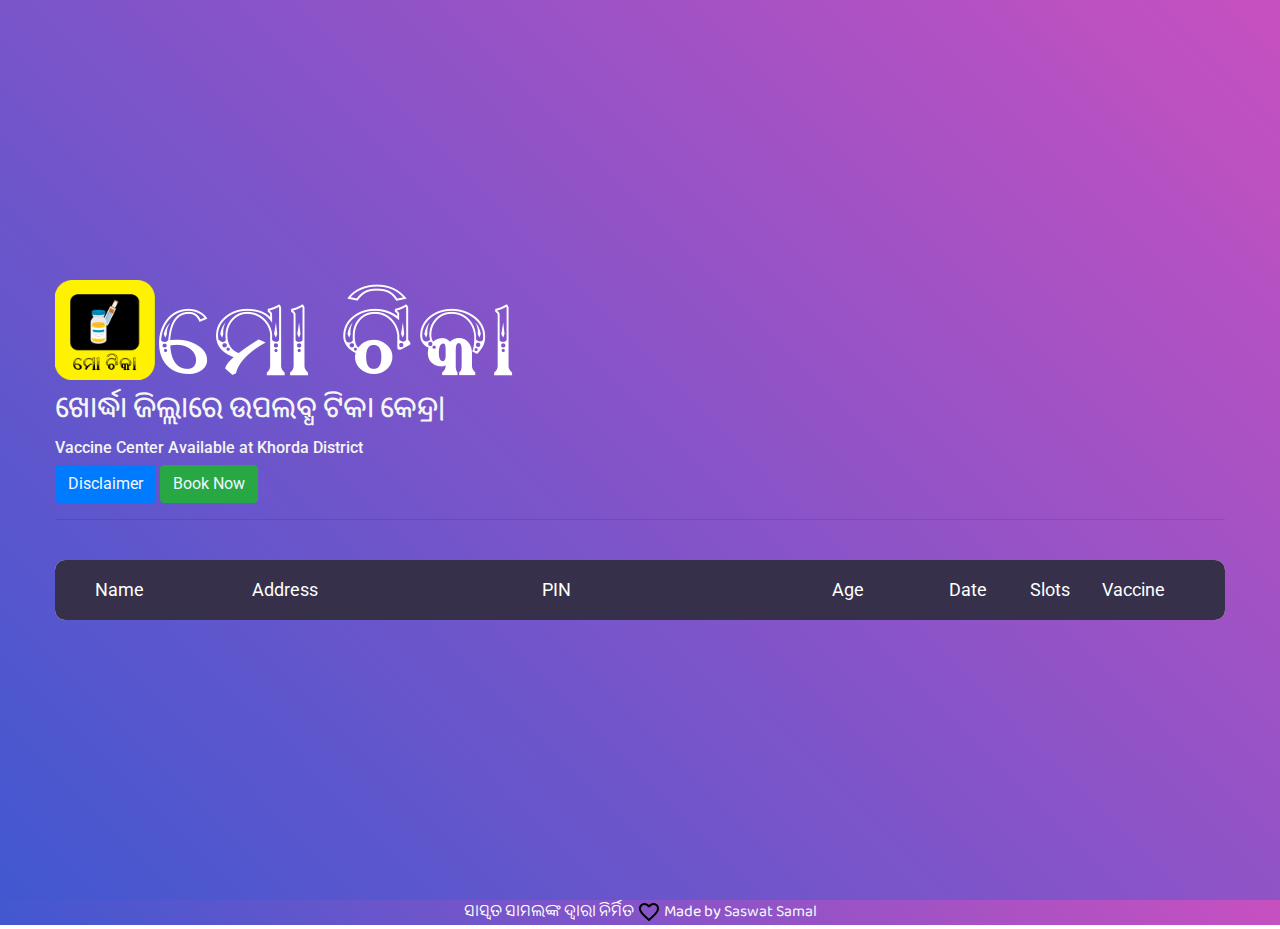
==== index.html @ 8777254e "[change] : Slight Changes" ====
<!DOCTYPE html>
<html lang="en">
<head>
        <meta charset="utf-8">
		<meta name="viewport" content="width=device-width,initial-scale=1,maximum-scale=1,user-scalable=no">
		<meta http-equiv="X-UA-Compatible" content="IE=edge,chrome=1">
		<meta name="HandheldFriendly" content="true">
		<meta name="title" content="ମୋ ଟିକା 💉">
		<meta name="description" content="Vaccine Availability for Khorda District, Odisha">
		<meta name="author" content="Saswat Samal">
		<meta name="keywords" content="Saswat Samal, vaccine, vaccination, Tracker, cowin, india, covid19">
		<meta property="og:image" content="https://raw.githubusercontent.com/saswatsamal/MoTika/master/assets/img/icon.png" />
        <link rel="shortcut icon" href="./assets/icons/icon.svg" type="image/x-icon">
		<title>ମୋ ଟିକା 💉</title>
        <link rel="stylesheet" href="./css/style.css">
        <link rel="stylesheet" href="https://cdn.jsdelivr.net/npm/bootstrap@4.6.0/dist/css/bootstrap.min.css">
</head>
<body>

	<div class="limiter">
		<div class="container-table100">
			<div class="wrap-table100">
                <img src="./assets/img/icon.png" width="100"> <img src="./assets/img/logo.png">
                <h3 style="padding-top: 1rem;"> ଖୋର୍ଦ୍ଧା ଜିଲ୍ଲାରେ ଉପଲବ୍ଧ ଟିକା କେନ୍ଦ୍ର|</h3>
                <h6>Vaccine Center Available at Khorda District</h6> <button class="btn btn-primary"><a href="./disclaimer.html" style="color: aliceblue;">Disclaimer</a></button>
                <button class="btn btn-success" ><a href="https://selfregistration.cowin.gov.in/" style="color: aliceblue;">Book Now</a></button>
                <hr>
                <br>

				<div class="table100">
                    <table>
                        <thead>
                            <tr class="table100-head">
                                <th class="column1">Name</td>
                                <th class="column2">Address</td>
                                <th class="column2">PIN</td>
                                <th class="column3">Age</td>
                                <th class="column4">Date</td>
                                <th class="column5">Slots</td>
                                <th class="column6">Vaccine</td>
                            </tr>
                        </thead>
                        <tbody id="data-table">
                        </tbody>
                    </table>
                </div>
            </div>
        </div>
    </div>

    <!-- Footer -->
    
    <div class="footer">
        <p>ସାସ୍ୱତ ସାମଲଙ୍କ ଦ୍ୱାରା ନିର୍ମିତ <img src="./assets/icons/favorite_border_black_24dp.svg"> Made by <a href="https://github.com/saswatsamal" style="color: aliceblue;"> Saswat Samal</a></p>
        
    </div>

    <!-- AJAX Script -->
    <script src="https://ajax.googleapis.com/ajax/libs/jquery/3.3.1/jquery.min.js"></script>

    <!-- Main Script -->
    <script src="./js/script.js"></script>

    <!-- Adsense Code -->
    <script data-ad-client="ca-pub-3644043349925813" async src="https://pagead2.googlesyndication.com/pagead/js/adsbygoogle.js"></script>

    <!-- Global site tag (gtag.js) - Google Analytics -->
    <script async src="https://www.googletagmanager.com/gtag/js?id=G-GM2C8PN0QW"></script>
    <script>
      window.dataLayer = window.dataLayer || [];
      function gtag(){dataLayer.push(arguments);}
      gtag('js', new Date());
    
      gtag('config', 'G-GM2C8PN0QW');
    </script>
</body>
</html>
---- css/style.css ----
@import url('https://fonts.googleapis.com/css2?family=Baloo+Bhaina+2:wght@500&family=Montserrat:wght@300&family=Roboto:wght@700&display=swap');

* {
    margin: 0;
    padding: 0;
    box-sizing: border-box;
}
body,
html {
    height: 100%;
    font-family: 'Roboto', sans-serif;
    
}
a {
    margin: 0;
    transition: all 0.4s;
    -webkit-transition: all 0.4s;
    -o-transition: all 0.4s;
    -moz-transition: all 0.4s;
}
a:focus {
    outline: none !important;
}
a:hover {
    text-decoration: none;
}
h1,
h2,
h4,
h5,
h6 {
    color: #f5f5f5;
    margin: 0;
    font-family: 'Roboto', sans-serif;
}
h3{
    color: #f5f5f5;
    margin: 0;
    font-family: 'Baloo Bhaina 2', cursive;
}

p {
    margin: 0;
}
ul,
li {
    margin: 0;
    list-style-type: none;
}
input {
    display: block;
    outline: none;
    border: none !important;
}
textarea {
    display: block;
    outline: none;
}
textarea:focus,
input:focus {
    border-color: transparent !important;
}
button {
    outline: none !important;
    border: none;
    background: 0 0;
}
button:hover {
    cursor: pointer;
}
iframe {
    border: none !important;
}
.limiter {
    width: 100%;
    margin: 0 auto;
}
.container-table100 {
    width: 100%;
    min-height: 100vh;
    background: #c850c0;
    background: -webkit-linear-gradient(45deg, #4158d0, #c850c0);
    background: -o-linear-gradient(45deg, #4158d0, #c850c0);
    background: -moz-linear-gradient(45deg, #4158d0, #c850c0);
    background: linear-gradient(45deg, #4158d0, #c850c0);
    display: -webkit-box;
    display: -webkit-flex;
    display: -moz-box;
    display: -ms-flexbox;
    display: flex;
    align-items: center;
    justify-content: center;
    flex-wrap: wrap;
    padding: 33px 30px;
}
.wrap-table100 {
    width: 1170px;
}
table {
    border-spacing: 1;
    border-collapse: collapse;
    background: #fff;
    border-radius: 10px;
    overflow: hidden;
    width: 100%;
    margin: 0 auto;
    position: relative;
}
table * {
    position: relative;
}
table td,
table th {
    padding-left: 8px;
}
table thead tr {
    height: 60px;
    background: #36304a;
}
table tbody tr {
    height: 50px;
}
table tbody tr:last-child {
    border: 0;
}
table td,
table th {
    text-align: left;
}
table td.l,
table th.l {
    text-align: right;
}
table td.c,
table th.c {
    text-align: center;
}
table td.r,
table th.r {
    text-align: center;
}
.table100-head th {
    font-family: 'Roboto', sans-serif;
    font-size: 18px;
    color: #fff;
    line-height: 1.2;
    font-weight: unset;
}
tbody tr:nth-child(even) {
    background-color: #f5f5f5;
}
tbody tr {
    font-family: 'Montserrat', sans-serif;
    font-size: 15px;
    color: rgb(0, 0, 0);
    line-height: 1.2;
    font-weight: 1;
}
tbody tr:hover {
    color: #555;
    background-color: #f5f5f5;
    cursor: pointer;
}
.column1 {
    width: 160px;
    padding-left: 40px;
}
.column2 {
    width: 245px;
}
.column3 {
    width: 24px;
}
.column4 {
    width: 70px;
    text-align: right;
    padding-left: 60px;
}
.column5 {
    width: 70px;
    text-align: right;
}
.column6 {
    width: 22px;
    text-align: right;
    padding-right: 60px;
}
@media screen and (max-width: 992px) {
    table {
        display: block;
    }
    table > *,
    table tr,
    table td,
    table th {
        display: block;
    }
    table thead {
        display: none;
    }
    table tbody tr {
        height: auto;
        padding: 37px 0;
    }
    table tbody tr td {
        padding-left: 40% !important;
        margin-bottom: 24px;
    }
    table tbody tr td:last-child {
        margin-bottom: 0;
    }
    table tbody tr td:before {
        font-family: 'Roboto', sans-serif;
        font-size: 14px;
        color: #999;
        line-height: 1.2;
        font-weight: unset;
        position: absolute;
        width: 40%;
        left: 30px;
        top: 0;
    }
    table tbody tr td:nth-child(1):before {
        content: "Name";
    }
    table tbody tr td:nth-child(2):before {
        content: "Address";
    }
    table tbody tr td:nth-child(3):before {
        content: "Age";
    }
    table tbody tr td:nth-child(4):before {
        content: "Date";
    }
    table tbody tr td:nth-child(5):before {
        content: "Slots";
    }
    table tbody tr td:nth-child(6):before {
        content: "Vaccine";
    }
    .column4,
    .column5,
    .column6 {
        text-align: left;
    }
    .column4,
    .column5,
    .column6,
    .column1,
    .column2,
    .column3 {
        width: 100%;
    }
    tbody tr {
        font-size: 14px;
    }
}
@media (max-width: 576px) {
    .container-table100 {
        padding-left: 15px;
        padding-right: 15px;
    }
}

.footer {
    position: relative;
    left: 0;
    bottom: 0;
    width: 100%;
    background: #c850c0;
    background: -webkit-linear-gradient(45deg, #4158d0, #c850c0);
    background: -o-linear-gradient(45deg, #4158d0, #c850c0);
    background: -moz-linear-gradient(45deg, #4158d0, #c850c0);
    background: linear-gradient(45deg, #4158d0, #c850c0);
    color: rgb(255, 255, 255);
    text-align: center;
    font-family: 'Baloo Bhaina 2', cursive;
  }
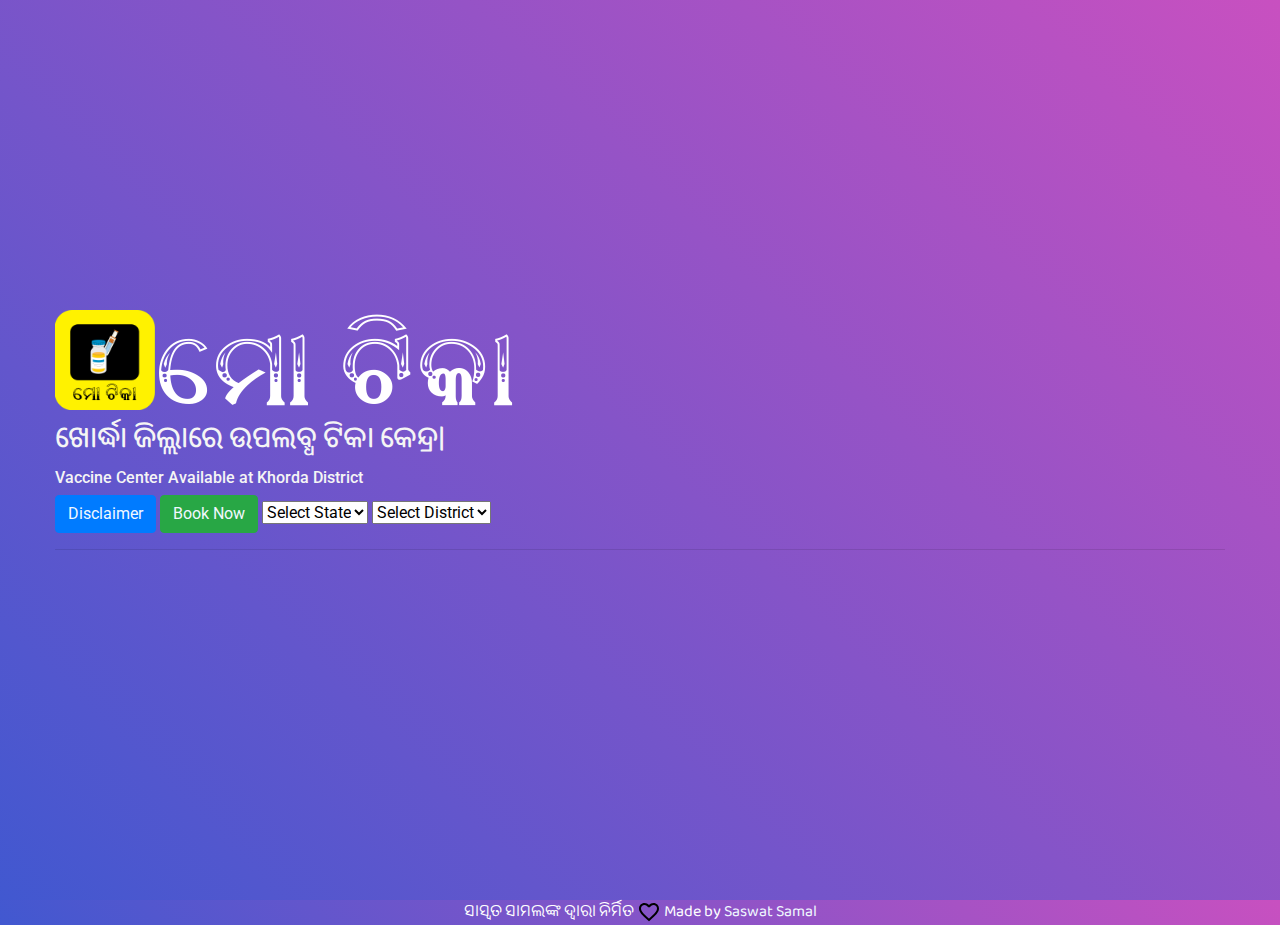
==== commit eef46818: "Added Any District Usability" ====
--- a/index.html
+++ b/index.html
@@ -1,33 +1,46 @@
 <!DOCTYPE html>
 <html lang="en">
+
 <head>
-        <meta charset="utf-8">
-		<meta name="viewport" content="width=device-width,initial-scale=1,maximum-scale=1,user-scalable=no">
-		<meta http-equiv="X-UA-Compatible" content="IE=edge,chrome=1">
-		<meta name="HandheldFriendly" content="true">
-		<meta name="title" content="ମୋ ଟିକା 💉">
-		<meta name="description" content="Vaccine Availability for Khorda District, Odisha">
-		<meta name="author" content="Saswat Samal">
-		<meta name="keywords" content="Saswat Samal, vaccine, vaccination, Tracker, cowin, india, covid19">
-		<meta property="og:image" content="https://raw.githubusercontent.com/saswatsamal/MoTika/master/assets/img/icon.png" />
-        <link rel="shortcut icon" href="./assets/icons/icon.svg" type="image/x-icon">
-		<title>ମୋ ଟିକା 💉</title>
-        <link rel="stylesheet" href="./css/style.css">
-        <link rel="stylesheet" href="https://cdn.jsdelivr.net/npm/bootstrap@4.6.0/dist/css/bootstrap.min.css">
+    <meta charset="utf-8">
+    <meta name="viewport" content="width=device-width,initial-scale=1,maximum-scale=1,user-scalable=no">
+    <meta http-equiv="X-UA-Compatible" content="IE=edge,chrome=1">
+    <meta name="HandheldFriendly" content="true">
+    <meta name="title" content="ମୋ ଟିକା 💉">
+    <meta name="description" content="Vaccine Availability for Khorda District, Odisha">
+    <meta name="author" content="Saswat Samal">
+    <meta name="keywords" content="Saswat Samal, vaccine, vaccination, Tracker, cowin, india, covid19">
+    <meta property="og:image"
+        content="https://raw.githubusercontent.com/saswatsamal/MoTika/master/assets/img/icon.png" />
+    <link rel="shortcut icon" href="./assets/icons/icon.svg" type="image/x-icon">
+    <title>ମୋ ଟିକା 💉</title>
+    <link rel="stylesheet" href="./css/style.css">
+    <link rel="stylesheet" href="https://cdn.jsdelivr.net/npm/bootstrap@4.6.0/dist/css/bootstrap.min.css">
 </head>
+
 <body>
 
-	<div class="limiter">
-		<div class="container-table100">
-			<div class="wrap-table100">
+    <div class="limiter">
+        <div class="container-table100">
+            <div class="wrap-table100">
                 <img src="./assets/img/icon.png" width="100"> <img src="./assets/img/logo.png">
                 <h3 style="padding-top: 1rem;"> ଖୋର୍ଦ୍ଧା ଜିଲ୍ଲାରେ ଉପଲବ୍ଧ ଟିକା କେନ୍ଦ୍ର|</h3>
-                <h6>Vaccine Center Available at Khorda District</h6> <button class="btn btn-primary"><a href="./disclaimer.html" style="color: aliceblue;">Disclaimer</a></button>
-                <button class="btn btn-success" ><a href="https://selfregistration.cowin.gov.in/" style="color: aliceblue;">Book Now</a></button>
+                <h6>Vaccine Center Available at Khorda District</h6>
+                <button class="btn btn-primary"><a href="./disclaimer.html"
+                        style="color: aliceblue;">Disclaimer</a></button>
+                <button class="btn btn-success"><a href="https://selfregistration.cowin.gov.in/"
+                        style="color: aliceblue;">Book Now</a></button>
+                <select id="stateSelect" onchange="updateDistrict()" class="" aria-label="Select State">
+                    <option selected disabled value="">Select State
+                    </option>
+                </select>
+                <select id="districtSelect" onchange="changeData()" class="" aria-label="Select District">
+                    <option selected disabled value="">Select District
+                    </option>
+                </select>
                 <hr>
                 <br>
-
-				<div class="table100">
+                <div class="table100" id = "table100">
                     <table>
                         <thead>
                             <tr class="table100-head">
@@ -49,10 +62,11 @@
     </div>
 
     <!-- Footer -->
-    
+
     <div class="footer">
-        <p>ସାସ୍ୱତ ସାମଲଙ୍କ ଦ୍ୱାରା ନିର୍ମିତ <img src="./assets/icons/favorite_border_black_24dp.svg"> Made by <a href="https://github.com/saswatsamal" style="color: aliceblue;"> Saswat Samal</a></p>
-        
+        <p>ସାସ୍ୱତ ସାମଲଙ୍କ ଦ୍ୱାରା ନିର୍ମିତ <img src="./assets/icons/favorite_border_black_24dp.svg"> Made by <a
+                href="https://github.com/saswatsamal" style="color: aliceblue;"> Saswat Samal</a></p>
+
     </div>
 
     <!-- AJAX Script -->
@@ -62,16 +76,18 @@
     <script src="./js/script.js"></script>
 
     <!-- Adsense Code -->
-    <script data-ad-client="ca-pub-3644043349925813" async src="https://pagead2.googlesyndication.com/pagead/js/adsbygoogle.js"></script>
+    <script data-ad-client="ca-pub-3644043349925813" async
+        src="https://pagead2.googlesyndication.com/pagead/js/adsbygoogle.js"></script>
 
     <!-- Global site tag (gtag.js) - Google Analytics -->
     <script async src="https://www.googletagmanager.com/gtag/js?id=G-GM2C8PN0QW"></script>
     <script>
-      window.dataLayer = window.dataLayer || [];
-      function gtag(){dataLayer.push(arguments);}
-      gtag('js', new Date());
-    
-      gtag('config', 'G-GM2C8PN0QW');
+        window.dataLayer = window.dataLayer || [];
+        function gtag() { dataLayer.push(arguments); }
+        gtag('js', new Date());
+
+        gtag('config', 'G-GM2C8PN0QW');
     </script>
 </body>
-</html>+
+</html>
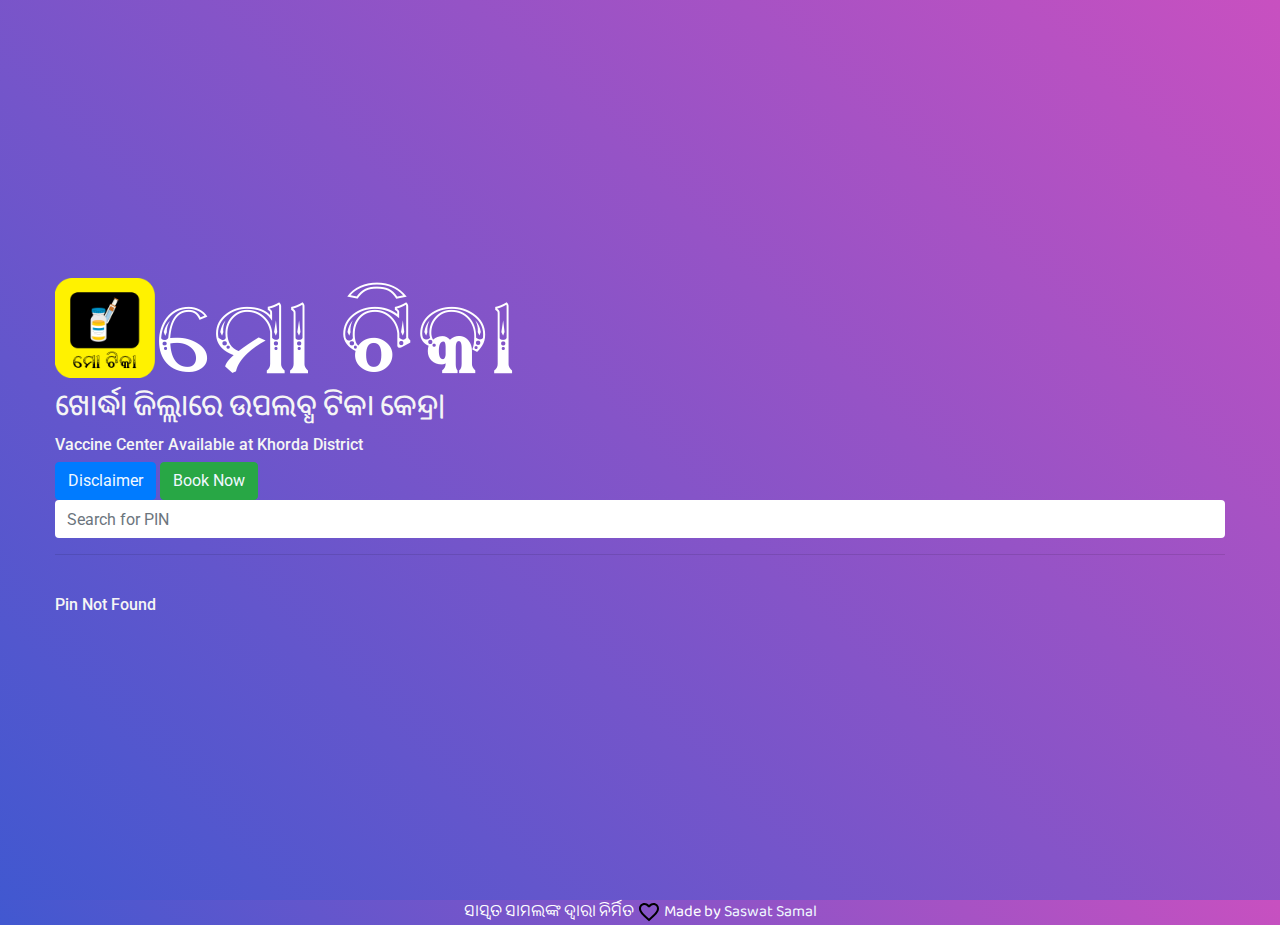
==== commit 1432f8d0: "[add] : ID to table HTML" ====
--- a/index.html
+++ b/index.html
@@ -1,46 +1,34 @@
 <!DOCTYPE html>
 <html lang="en">
-
 <head>
-    <meta charset="utf-8">
-    <meta name="viewport" content="width=device-width,initial-scale=1,maximum-scale=1,user-scalable=no">
-    <meta http-equiv="X-UA-Compatible" content="IE=edge,chrome=1">
-    <meta name="HandheldFriendly" content="true">
-    <meta name="title" content="ମୋ ଟିକା 💉">
-    <meta name="description" content="Vaccine Availability for Khorda District, Odisha">
-    <meta name="author" content="Saswat Samal">
-    <meta name="keywords" content="Saswat Samal, vaccine, vaccination, Tracker, cowin, india, covid19">
-    <meta property="og:image"
-        content="https://raw.githubusercontent.com/saswatsamal/MoTika/master/assets/img/icon.png" />
-    <link rel="shortcut icon" href="./assets/icons/icon.svg" type="image/x-icon">
-    <title>ମୋ ଟିକା 💉</title>
-    <link rel="stylesheet" href="./css/style.css">
-    <link rel="stylesheet" href="https://cdn.jsdelivr.net/npm/bootstrap@4.6.0/dist/css/bootstrap.min.css">
+        <meta charset="utf-8">
+		<meta name="viewport" content="width=device-width,initial-scale=1,maximum-scale=1,user-scalable=no">
+		<meta http-equiv="X-UA-Compatible" content="IE=edge,chrome=1">
+		<meta name="HandheldFriendly" content="true">
+		<meta name="title" content="ମୋ ଟିକା 💉">
+		<meta name="description" content="Vaccine Availability for Khorda District, Odisha">
+		<meta name="author" content="Saswat Samal">
+		<meta name="keywords" content="Saswat Samal, vaccine, vaccination, Tracker, cowin, india, covid19">
+		<meta property="og:image" content="https://raw.githubusercontent.com/saswatsamal/MoTika/master/assets/img/icon.png" />
+        <link rel="shortcut icon" href="./assets/icons/icon.svg" type="image/x-icon">
+		<title>ମୋ ଟିକା 💉</title>
+        <link rel="stylesheet" href="./css/style.css">
+        <link rel="stylesheet" href="https://cdn.jsdelivr.net/npm/bootstrap@4.6.0/dist/css/bootstrap.min.css">
 </head>
-
 <body>
 
-    <div class="limiter">
-        <div class="container-table100">
-            <div class="wrap-table100">
+	<div class="limiter">
+		<div class="container-table100">
+			<div class="wrap-table100">
                 <img src="./assets/img/icon.png" width="100"> <img src="./assets/img/logo.png">
                 <h3 style="padding-top: 1rem;"> ଖୋର୍ଦ୍ଧା ଜିଲ୍ଲାରେ ଉପଲବ୍ଧ ଟିକା କେନ୍ଦ୍ର|</h3>
-                <h6>Vaccine Center Available at Khorda District</h6>
-                <button class="btn btn-primary"><a href="./disclaimer.html"
-                        style="color: aliceblue;">Disclaimer</a></button>
-                <button class="btn btn-success"><a href="https://selfregistration.cowin.gov.in/"
-                        style="color: aliceblue;">Book Now</a></button>
-                <select id="stateSelect" onchange="updateDistrict()" class="" aria-label="Select State">
-                    <option selected disabled value="">Select State
-                    </option>
-                </select>
-                <select id="districtSelect" onchange="changeData()" class="" aria-label="Select District">
-                    <option selected disabled value="">Select District
-                    </option>
-                </select>
+                <h6>Vaccine Center Available at Khorda District</h6> <button class="btn btn-primary"><a href="./disclaimer.html" style="color: aliceblue;">Disclaimer</a></button>
+                <button class="btn btn-success" ><a href="https://selfregistration.cowin.gov.in/" style="color: aliceblue;">Book Now</a></button>
+				<input type="text" class="form-control" id="myInput" onkeyup="filterData()" placeholder="Search for PIN" title="Type in a Pin">
                 <hr>
                 <br>
-                <div class="table100" id = "table100">
+
+				<div class="table100" id="table100">
                     <table>
                         <thead>
                             <tr class="table100-head">
@@ -57,16 +45,16 @@
                         </tbody>
                     </table>
                 </div>
+<h6 id = "pin">Pin Not Found</h6>
             </div>
         </div>
     </div>
 
     <!-- Footer -->
-
+    
     <div class="footer">
-        <p>ସାସ୍ୱତ ସାମଲଙ୍କ ଦ୍ୱାରା ନିର୍ମିତ <img src="./assets/icons/favorite_border_black_24dp.svg"> Made by <a
-                href="https://github.com/saswatsamal" style="color: aliceblue;"> Saswat Samal</a></p>
-
+        <p>ସାସ୍ୱତ ସାମଲଙ୍କ ଦ୍ୱାରା ନିର୍ମିତ <img src="./assets/icons/favorite_border_black_24dp.svg"> Made by <a href="https://github.com/saswatsamal" style="color: aliceblue;"> Saswat Samal</a></p>
+        
     </div>
 
     <!-- AJAX Script -->
@@ -76,18 +64,16 @@
     <script src="./js/script.js"></script>
 
     <!-- Adsense Code -->
-    <script data-ad-client="ca-pub-3644043349925813" async
-        src="https://pagead2.googlesyndication.com/pagead/js/adsbygoogle.js"></script>
+    <script data-ad-client="ca-pub-3644043349925813" async src="https://pagead2.googlesyndication.com/pagead/js/adsbygoogle.js"></script>
 
     <!-- Global site tag (gtag.js) - Google Analytics -->
     <script async src="https://www.googletagmanager.com/gtag/js?id=G-GM2C8PN0QW"></script>
     <script>
-        window.dataLayer = window.dataLayer || [];
-        function gtag() { dataLayer.push(arguments); }
-        gtag('js', new Date());
-
-        gtag('config', 'G-GM2C8PN0QW');
+      window.dataLayer = window.dataLayer || [];
+      function gtag(){dataLayer.push(arguments);}
+      gtag('js', new Date());
+    
+      gtag('config', 'G-GM2C8PN0QW');
     </script>
 </body>
-
 </html>
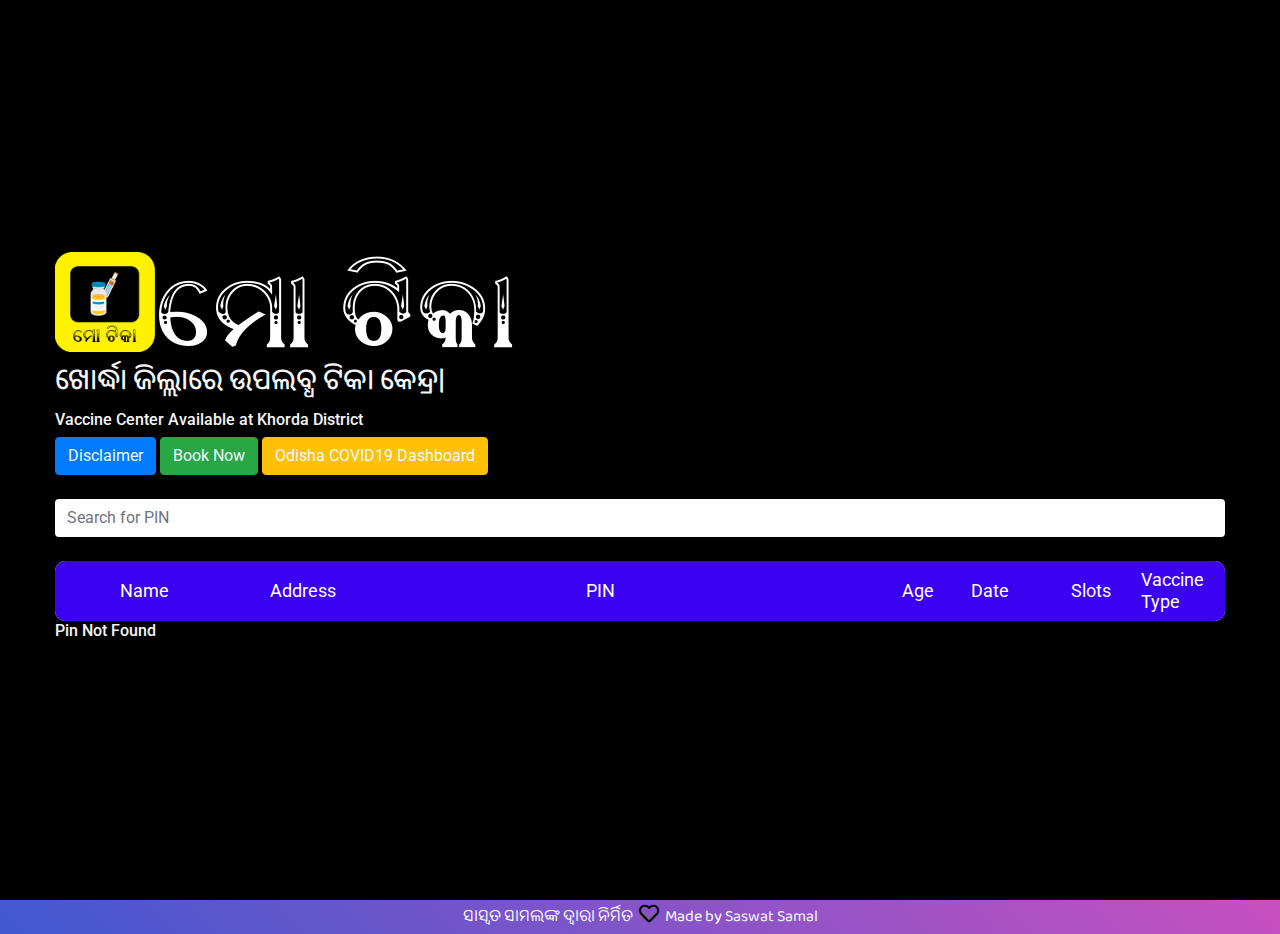
==== commit 3474d4ae: "Merge pull request #12 from SamarjeetBanik/master" ====
--- a/index.html
+++ b/index.html
@@ -14,6 +14,8 @@
 		<title>ମୋ ଟିକା 💉</title>
         <link rel="stylesheet" href="./css/style.css">
         <link rel="stylesheet" href="https://cdn.jsdelivr.net/npm/bootstrap@4.6.0/dist/css/bootstrap.min.css">
+        <!-- fontawesome CDN -->
+        <link rel="stylesheet" href="//use.fontawesome.com/releases/v5.1.0/css/all.css" />
 </head>
 <body>
 
@@ -22,39 +24,32 @@
 			<div class="wrap-table100">
                 <img src="./assets/img/icon.png" width="100"> <img src="./assets/img/logo.png">
                 <h3 style="padding-top: 1rem;"> ଖୋର୍ଦ୍ଧା ଜିଲ୍ଲାରେ ଉପଲବ୍ଧ ଟିକା କେନ୍ଦ୍ର|</h3>
-                <h6>Vaccine Center Available at Khorda District</h6> <button class="btn btn-primary"><a href="./disclaimer.html" style="color: aliceblue;">Disclaimer</a></button>
-                <button class="btn btn-success" ><a href="https://selfregistration.cowin.gov.in/" style="color: aliceblue;">Book Now</a></button>
-				<input type="text" class="form-control" id="myInput" onkeyup="filterData()" placeholder="Search for PIN" title="Type in a Pin">
-                <hr>
-                <br>
-
+                <h6>Vaccine Center Available at Khorda District</h6> <button class="btn btn-primary"><a href="./disclaimer.html" style="text-decoration: none; color: aliceblue;">Disclaimer</a></button>
+                <button class="btn btn-success" ><a href="https://selfregistration.cowin.gov.in/" style="text-decoration: none; color: aliceblue;">Book Now</a></button>
+                <button class="btn btn-warning" ><a href="https://odishacovid19dashboard.netlify.app/" style="text-decoration: none; color: aliceblue;">Odisha COVID19 Dashboard</a></button>
+				<input type="text" class="form-control my-4" id="myInput" onkeyup="filterData()" placeholder="Search for PIN" title="Type in a Pin">
 				<div class="table100" id="table100">
                     <table>
-                        <thead>
-                            <tr class="table100-head">
-                                <th class="column1">Name</td>
-                                <th class="column2">Address</td>
-                                <th class="column2">PIN</td>
-                                <th class="column3">Age</td>
-                                <th class="column4">Date</td>
-                                <th class="column5">Slots</td>
-                                <th class="column6">Vaccine</td>
-                            </tr>
+                        <thead class="table100-head">
+                            <th class="column1">Name</th>
+                            <th class="column2">Address</th>
+                            <th class="column2">PIN</th>
+                            <th class="column3">Age</th>
+                            <th class="column4">Date</th>
+                            <th class="column5">Slots</th>
+                            <th class="column6">Vaccine Type</th>
                         </thead>
-                        <tbody id="data-table">
-                        </tbody>
+                        <tbody id="data-table"></tbody>
                     </table>
                 </div>
-<h6 id = "pin">Pin Not Found</h6>
+                <h6 id = "pin">Pin Not Found</h6>
             </div>
         </div>
     </div>
 
     <!-- Footer -->
-    
     <div class="footer">
-        <p>ସାସ୍ୱତ ସାମଲଙ୍କ ଦ୍ୱାରା ନିର୍ମିତ <img src="./assets/icons/favorite_border_black_24dp.svg"> Made by <a href="https://github.com/saswatsamal" style="color: aliceblue;"> Saswat Samal</a></p>
-        
+        <p class="py-1">ସାସ୍ୱତ ସାମଲଙ୍କ ଦ୍ୱାରା ନିର୍ମିତ&nbsp;&nbsp;<i class="far fa-heart" style="color: black; font-size: 20px;"></i>&nbsp;&nbsp;Made by <a href="https://github.com/saswatsamal" style="color: aliceblue;">Saswat Samal</a></p>
     </div>
 
     <!-- AJAX Script -->
--- a/css/style.css
+++ b/css/style.css
@@ -79,11 +79,7 @@
 .container-table100 {
     width: 100%;
     min-height: 100vh;
-    background: #c850c0;
-    background: -webkit-linear-gradient(45deg, #4158d0, #c850c0);
-    background: -o-linear-gradient(45deg, #4158d0, #c850c0);
-    background: -moz-linear-gradient(45deg, #4158d0, #c850c0);
-    background: linear-gradient(45deg, #4158d0, #c850c0);
+    background: #000000;
     display: -webkit-box;
     display: -webkit-flex;
     display: -moz-box;
@@ -116,7 +112,7 @@
 }
 table thead tr {
     height: 60px;
-    background: #36304a;
+    background: #3a02f1;
 }
 table tbody tr {
     height: 50px;
@@ -164,7 +160,7 @@
 }
 .column1 {
     width: 160px;
-    padding-left: 40px;
+    padding-left: 65px;
 }
 .column2 {
     width: 245px;
@@ -174,27 +170,27 @@
 }
 .column4 {
     width: 70px;
-    text-align: right;
-    padding-left: 60px;
+    padding-left: 25px;
 }
 .column5 {
     width: 70px;
-    text-align: right;
+    padding-left: 35px;
 }
 .column6 {
     width: 22px;
-    text-align: right;
-    padding-right: 60px;
 }
 @media screen and (max-width: 992px) {
+    h6{
+        color: #36304a;
+        font-size: 1px;
+    }
     table {
         display: block;
     }
     table > *,
     table tr,
-    table td,
     table th {
-        display: block;
+        display: list-item;
     }
     table thead {
         display: none;
@@ -202,47 +198,6 @@
     table tbody tr {
         height: auto;
         padding: 37px 0;
-    }
-    table tbody tr td {
-        padding-left: 40% !important;
-        margin-bottom: 24px;
-    }
-    table tbody tr td:last-child {
-        margin-bottom: 0;
-    }
-    table tbody tr td:before {
-        font-family: 'Roboto', sans-serif;
-        font-size: 14px;
-        color: #999;
-        line-height: 1.2;
-        font-weight: unset;
-        position: absolute;
-        width: 40%;
-        left: 30px;
-        top: 0;
-    }
-    table tbody tr td:nth-child(1):before {
-        content: "Name";
-    }
-    table tbody tr td:nth-child(2):before {
-        content: "Address";
-    }
-    table tbody tr td:nth-child(3):before {
-        content: "Age";
-    }
-    table tbody tr td:nth-child(4):before {
-        content: "Date";
-    }
-    table tbody tr td:nth-child(5):before {
-        content: "Slots";
-    }
-    table tbody tr td:nth-child(6):before {
-        content: "Vaccine";
-    }
-    .column4,
-    .column5,
-    .column6 {
-        text-align: left;
     }
     .column4,
     .column5,
@@ -251,6 +206,7 @@
     .column2,
     .column3 {
         width: 100%;
+        padding-bottom: 10px;
     }
     tbody tr {
         font-size: 14px;
@@ -264,9 +220,6 @@
 }
 
 .footer {
-    position: relative;
-    left: 0;
-    bottom: 0;
     width: 100%;
     background: #c850c0;
     background: -webkit-linear-gradient(45deg, #4158d0, #c850c0);
@@ -276,4 +229,4 @@
     color: rgb(255, 255, 255);
     text-align: center;
     font-family: 'Baloo Bhaina 2', cursive;
-  }
+}
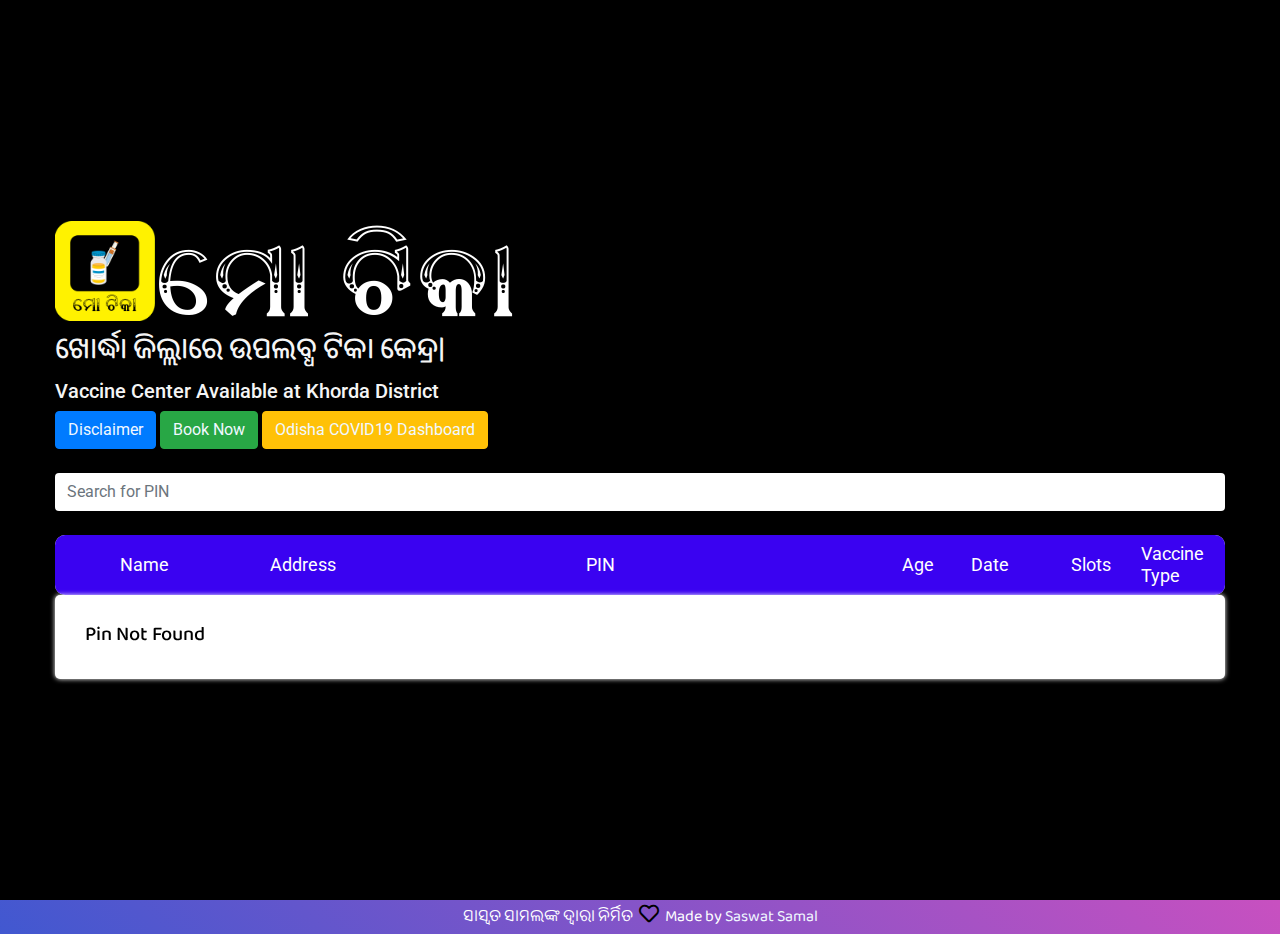
==== commit ca86e27e: "[update] : h6 to h5" ====
--- a/index.html
+++ b/index.html
@@ -24,7 +24,8 @@
 			<div class="wrap-table100">
                 <img src="./assets/img/icon.png" width="100"> <img src="./assets/img/logo.png">
                 <h3 style="padding-top: 1rem;"> ଖୋର୍ଦ୍ଧା ଜିଲ୍ଲାରେ ଉପଲବ୍ଧ ଟିକା କେନ୍ଦ୍ର|</h3>
-                <h6>Vaccine Center Available at Khorda District</h6> <button class="btn btn-primary"><a href="./disclaimer.html" style="text-decoration: none; color: aliceblue;">Disclaimer</a></button>
+                <h5>Vaccine Center Available at Khorda District</h5> 
+                <button class="btn btn-primary"><a href="./disclaimer.html" style="text-decoration: none; color: aliceblue;">Disclaimer</a></button>
                 <button class="btn btn-success" ><a href="https://selfregistration.cowin.gov.in/" style="text-decoration: none; color: aliceblue;">Book Now</a></button>
                 <button class="btn btn-warning" ><a href="https://odishacovid19dashboard.netlify.app/" style="text-decoration: none; color: aliceblue;">Odisha COVID19 Dashboard</a></button>
 				<input type="text" class="form-control my-4" id="myInput" onkeyup="filterData()" placeholder="Search for PIN" title="Type in a Pin">
@@ -58,9 +59,6 @@
     <!-- Main Script -->
     <script src="./js/script.js"></script>
 
-    <!-- Adsense Code -->
-    <script data-ad-client="ca-pub-3644043349925813" async src="https://pagead2.googlesyndication.com/pagead/js/adsbygoogle.js"></script>
-
     <!-- Global site tag (gtag.js) - Google Analytics -->
     <script async src="https://www.googletagmanager.com/gtag/js?id=G-GM2C8PN0QW"></script>
     <script>
--- a/css/style.css
+++ b/css/style.css
@@ -1,4 +1,3 @@
-
 @import url('https://fonts.googleapis.com/css2?family=Baloo+Bhaina+2:wght@500&family=Montserrat:wght@300&family=Roboto:wght@700&display=swap');
 
 * {
@@ -181,7 +180,7 @@
 }
 @media screen and (max-width: 992px) {
     h6{
-        color: #36304a;
+        color: #000000;
         font-size: 1px;
     }
     table {
@@ -230,3 +229,22 @@
     text-align: center;
     font-family: 'Baloo Bhaina 2', cursive;
 }
+
+#pin{
+    font-size: 20px;
+    color: #000000;
+    transform: translateZ(0);
+    padding: 30px;
+    background: white;
+    border-radius: 5px;
+    width: auto;
+    height: auto;
+    margin: auto;
+    transform-style: preserve-3d;
+    backface-visibility: hidden;
+    display: flex;
+    box-shadow: 0 0 5px rgb(255, 255, 255);
+    position: relative;
+    text-align:center;
+    font-family: 'Baloo Bhaina 2', cursive;
+}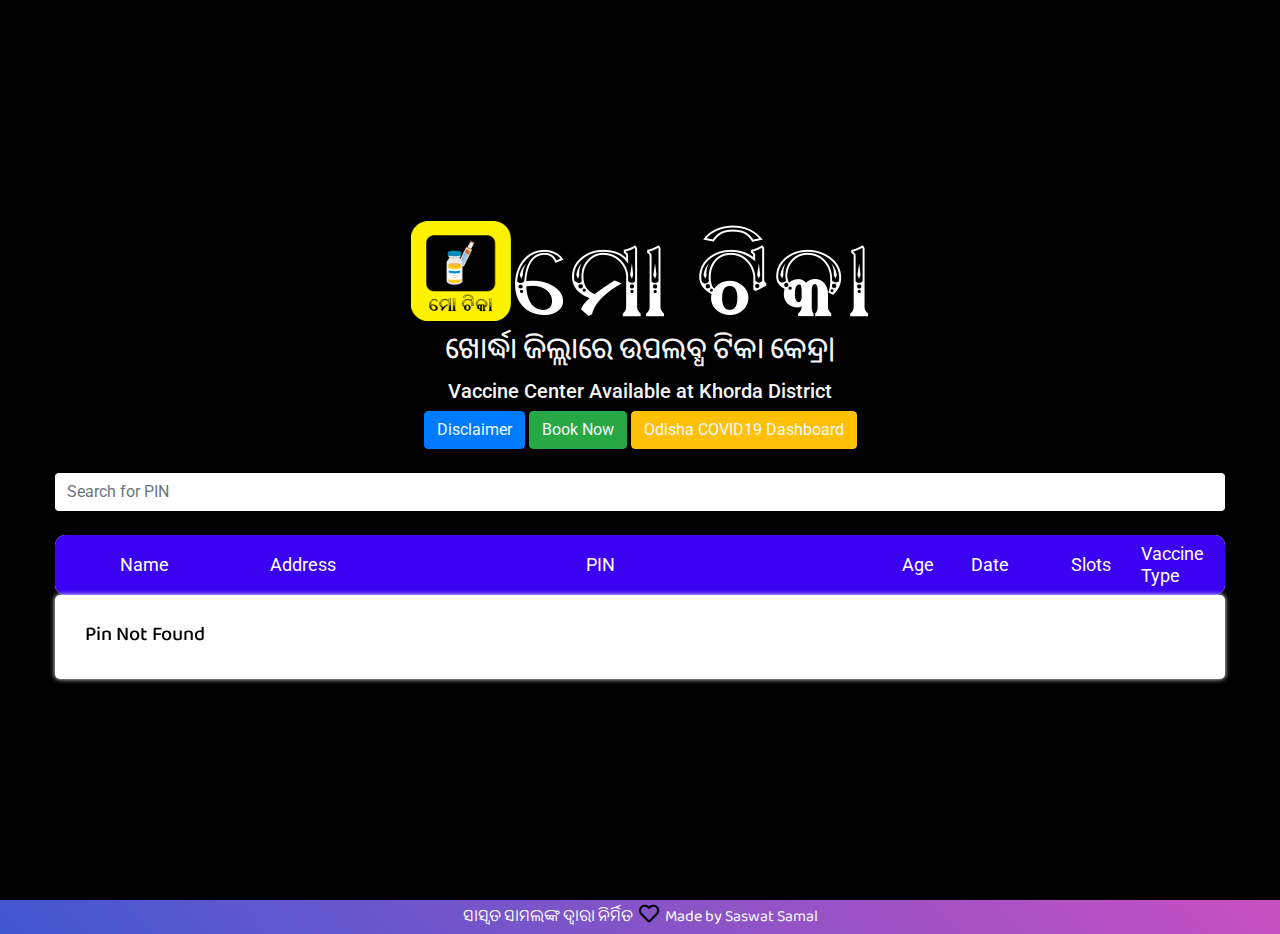
==== commit 571af91c: "[UPDATE] Title Content & Responsiveness" ====
--- a/index.html
+++ b/index.html
@@ -27,7 +27,7 @@
                 <h5>Vaccine Center Available at Khorda District</h5> 
                 <button class="btn btn-primary"><a href="./disclaimer.html" style="text-decoration: none; color: aliceblue;">Disclaimer</a></button>
                 <button class="btn btn-success" ><a href="https://selfregistration.cowin.gov.in/" style="text-decoration: none; color: aliceblue;">Book Now</a></button>
-                <button class="btn btn-warning" ><a href="https://odishacovid19dashboard.netlify.app/" style="text-decoration: none; color: aliceblue;">Odisha COVID19 Dashboard</a></button>
+                <button class="btn btn-warning dash-btn ><a href="https://odishacovid19dashboard.netlify.app/" style="text-decoration: none; color: aliceblue;">Odisha COVID19 Dashboard</a></button>
 				<input type="text" class="form-control my-4" id="myInput" onkeyup="filterData()" placeholder="Search for PIN" title="Type in a Pin">
 				<div class="table100" id="table100">
                     <table>
--- a/css/style.css
+++ b/css/style.css
@@ -91,6 +91,7 @@
 }
 .wrap-table100 {
     width: 1170px;
+    text-align: center;
 }
 table {
     border-spacing: 1;
@@ -182,6 +183,9 @@
     h6{
         color: #000000;
         font-size: 1px;
+    }
+    .dash-btn{
+        margin-top: 10px;
     }
     table {
         display: block;
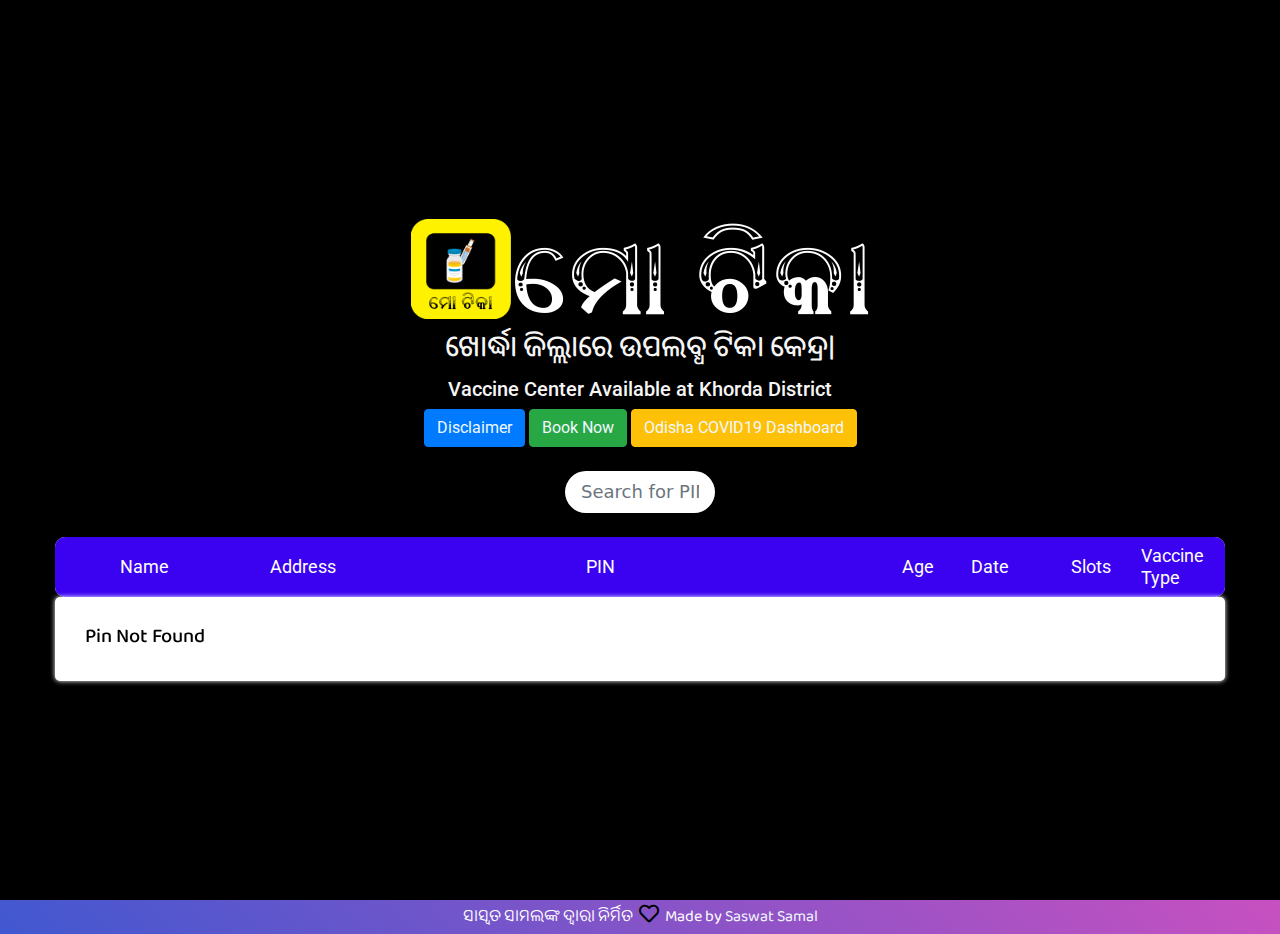
==== commit 0c650b01: "[Enhancement] UI modified" ====
--- a/index.html
+++ b/index.html
@@ -28,7 +28,7 @@
                 <button class="btn btn-primary"><a href="./disclaimer.html" style="text-decoration: none; color: aliceblue;">Disclaimer</a></button>
                 <button class="btn btn-success" ><a href="https://selfregistration.cowin.gov.in/" style="text-decoration: none; color: aliceblue;">Book Now</a></button>
                 <button class="btn btn-warning dash-btn ><a href="https://odishacovid19dashboard.netlify.app/" style="text-decoration: none; color: aliceblue;">Odisha COVID19 Dashboard</a></button>
-				<input type="text" class="form-control my-4" id="myInput" onkeyup="filterData()" placeholder="Search for PIN" title="Type in a Pin">
+				<input type="text" class="form-control my-4 search-input" id="myInput" onkeyup="filterData()" placeholder="Search for PIN" title="Type in a Pin">
 				<div class="table100" id="table100">
                     <table>
                         <thead class="table100-head">
--- a/css/style.css
+++ b/css/style.css
@@ -51,6 +51,16 @@
     display: block;
     outline: none;
     border: none !important;
+}
+.search-input {
+    font-family: 'Poppins',sans;
+    background: #fff;
+    border: 0px !important;
+    border-radius: 5rem !important;
+    font-size: 18px !important;
+    width: 150px !important;
+    padding: 1.3rem 1rem !important; 
+    margin: auto;
 }
 textarea {
     display: block;
